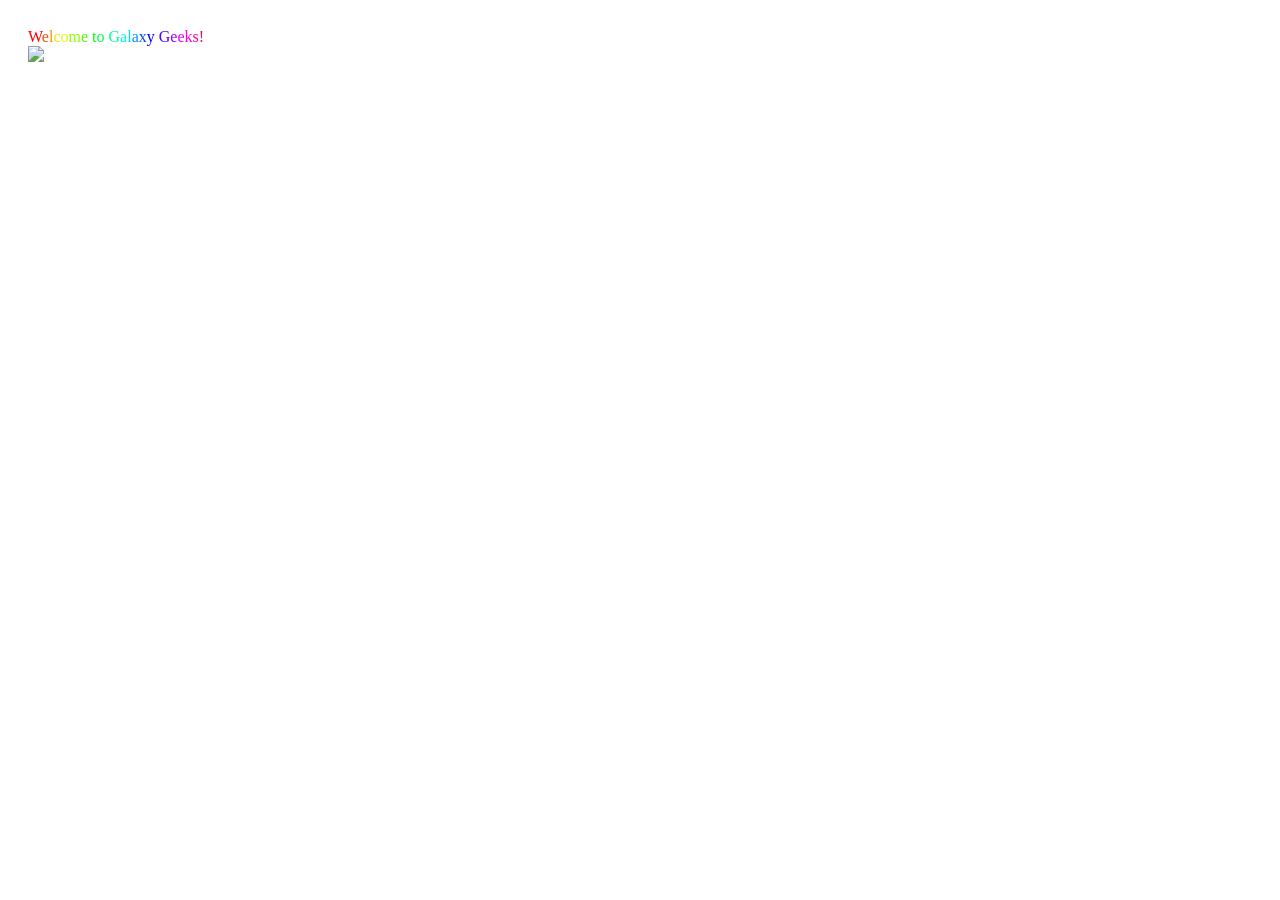
==== index.html @ c231f63b "Change display style for .computer class" ====
<!DOCTYPE html>
<html>
<head>
    <title>Galaxy Geeks</title>
    <style>
        body {
            background-image: url(https://blob.gifcities.org/gifcities/PP3XGMEYBYI4PIHYG3XJUZSM4VCFE4UM.gif); 
            padding: 20px; 
        }
		.computer {
  {
  display: block;
  margin-left: auto;
  margin-right: auto;
}
        .rainbow-text {	font-family: Arial Black, Gadget, sans-serif;	font-weight: bold;	text-align: center;	font-size: 50px;	text-shadow: 1px 1px 0px #A3A3A3;}.rainbow-text .block-line > span {	display: inline-block;}
    </style>
</head>
<body>
    <div class="rainbow-text">
	<span class="block-line"><span><span style="color:#ff0000">W</span><span style="color:#ff4d00">e</span><span style="color:#ff9500">l</span><span style="color:#ffdd00">c</span><span style="color:#d9ff00">o</span><span style="color:#91ff00">m</span><span style="color:#48ff00">e</span></span> <span><span style="color:#00ff00">t</span><span style="color:#00ff4d">o</span></span> <span><span style="color:#00ff95">G</span><span style="color:#00ffdd">a</span><span style="color:#00d9ff">l</span><span style="color:#0091ff">a</span><span style="color:#0048ff">x</span><span style="color:#0000ff">y</span></span> <span><span style="color:#4d00ff">G</span><span style="color:#9500ff">e</span><span style="color:#dd00ff">e</span><span style="color:#ff00d9">k</span><span style="color:#ff0091">s</span><span style="color:#ff0048">!</span></span></span>
</div>
	<a href="mainwebsite.html">
  <img src="https://blob.gifcities.org/gifcities/JOKGFLTNFXVHDYWYEP22KJ66A3DGSTTT.gif" class="computer">
</a>
</body>
</html>
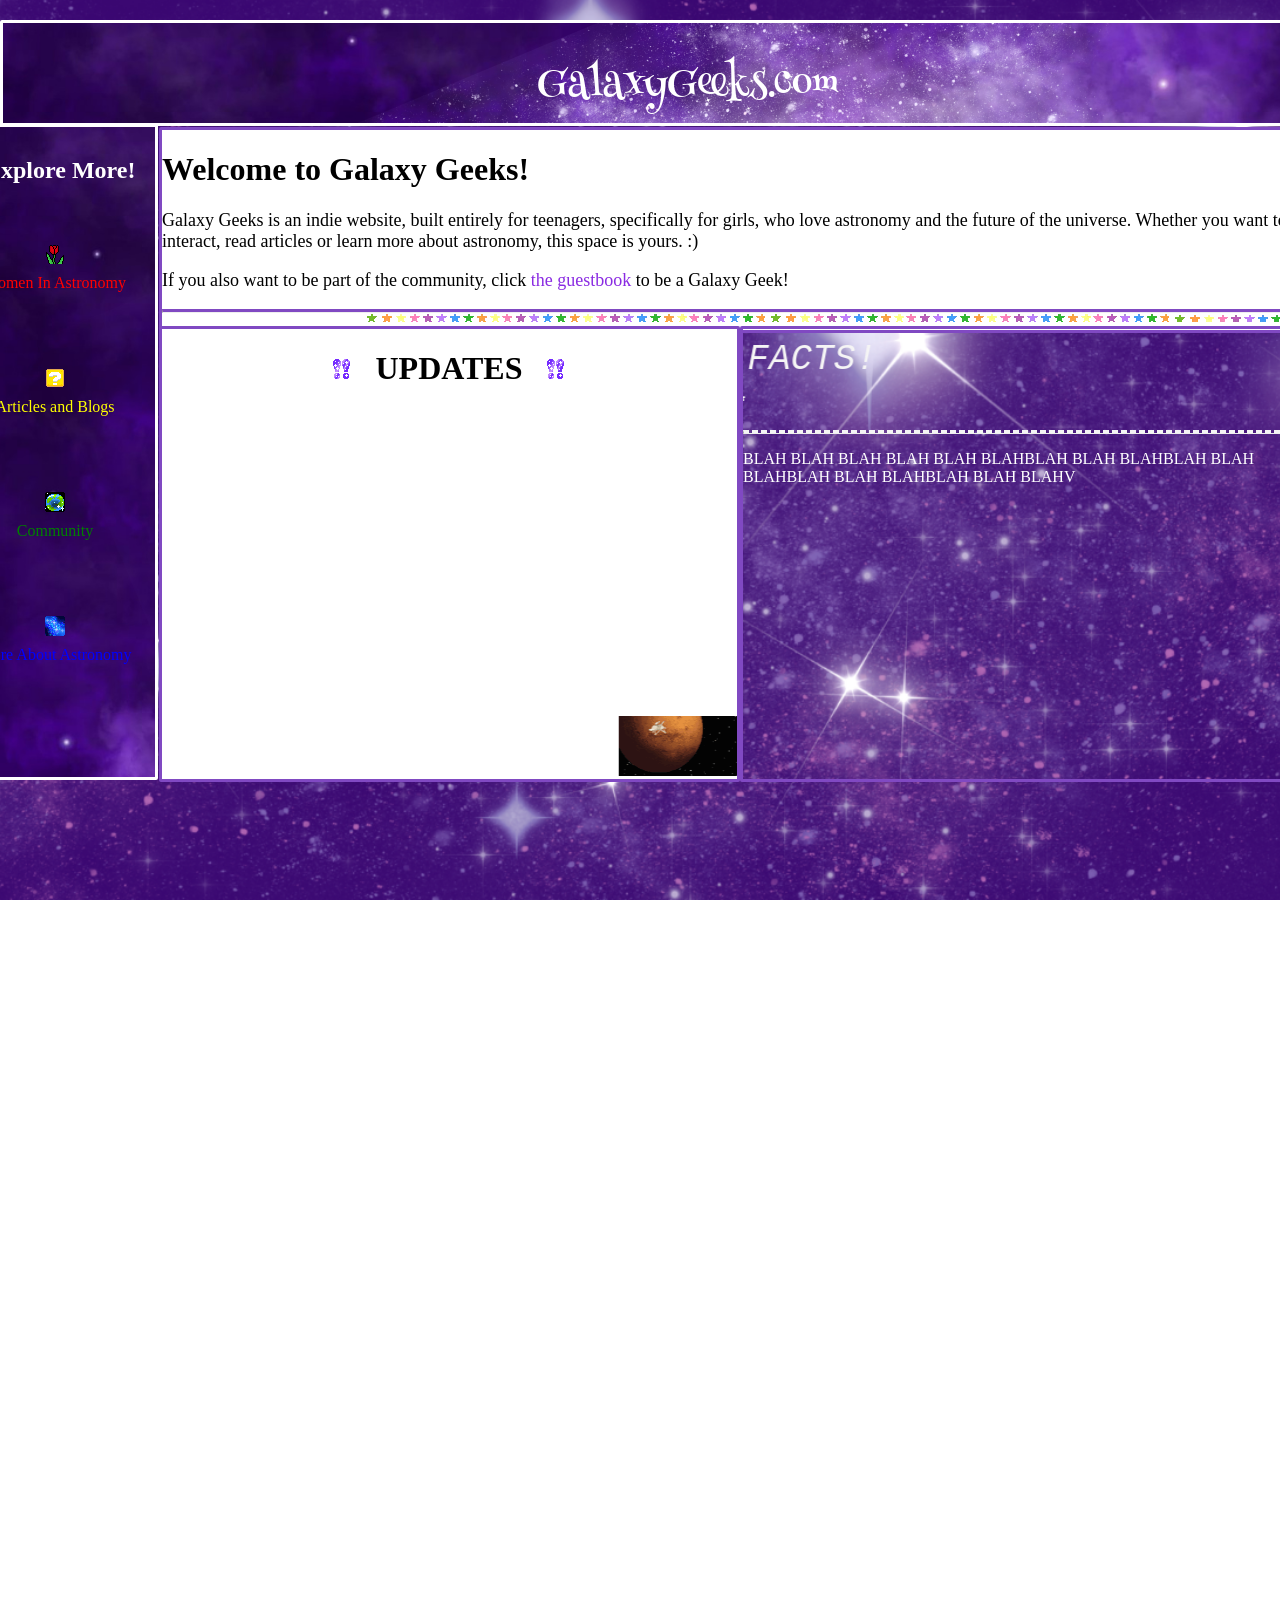
==== commit 3da39fae: "Add Google Fonts and update HTML structure" ====
--- a/index.html
+++ b/index.html
@@ -1,28 +1,70 @@
 <!DOCTYPE html>
 <html>
 <head>
+    <link rel="preconnect" href="https://fonts.gstatic.com" crossorigin>
+<link href="https://fonts.googleapis.com/css2?family=Henny+Penny&display=swap" rel="stylesheet">
+<link href="https://fonts.googleapis.com/css2?family=Rubik+Mono+One&display=swap" rel="stylesheet">
+<script defer src="index.js"></script>
+    <link rel="stylesheet" href="mainwebsite.css">
+    <link rel="signup" href="signup.html">
     <title>Galaxy Geeks</title>
-    <style>
-        body {
-            background-image: url(https://blob.gifcities.org/gifcities/PP3XGMEYBYI4PIHYG3XJUZSM4VCFE4UM.gif); 
-            padding: 20px; 
-        }
-		.computer {
-  {
-  display: block;
-  margin-left: auto;
-  margin-right: auto;
-}
-        .rainbow-text {	font-family: Arial Black, Gadget, sans-serif;	font-weight: bold;	text-align: center;	font-size: 50px;	text-shadow: 1px 1px 0px #A3A3A3;}.rainbow-text .block-line > span {	display: inline-block;}
-    </style>
 </head>
 <body>
-    <div class="rainbow-text">
-	<span class="block-line"><span><span style="color:#ff0000">W</span><span style="color:#ff4d00">e</span><span style="color:#ff9500">l</span><span style="color:#ffdd00">c</span><span style="color:#d9ff00">o</span><span style="color:#91ff00">m</span><span style="color:#48ff00">e</span></span> <span><span style="color:#00ff00">t</span><span style="color:#00ff4d">o</span></span> <span><span style="color:#00ff95">G</span><span style="color:#00ffdd">a</span><span style="color:#00d9ff">l</span><span style="color:#0091ff">a</span><span style="color:#0048ff">x</span><span style="color:#0000ff">y</span></span> <span><span style="color:#4d00ff">G</span><span style="color:#9500ff">e</span><span style="color:#dd00ff">e</span><span style="color:#ff00d9">k</span><span style="color:#ff0091">s</span><span style="color:#ff0048">!</span></span></span>
+    <div class="head-box">
+  <h1>GalaxyGeeks.com</h1>
+</div> 
+    <div class="content">
+        <h2 style="color:white; position:relative; top:10px; left: 30px;">Explore More!</h2>
+        <img src="womeninastronomy.gif" style="position:relative; top:50px; left: 90px;">
+        <a href="womeninastronomy.html" target="_blank"><p class="womeninastronomy" style="color:red; position:relative; top:40px; left: 0px; text-align: center;">Women In Astronomy</p></a>
+        <img src="articles.gif" style="position:relative; top:100px; left: 90px;">
+        <a href="articles.html" target="_blank"><p class="articles" style="color:yellow; position:relative; top:90px; left: 0px; text-align: center;">Articles and Blogs</p></a>
+        <img src="community.gif" style="position:relative; top:150px; left: 90px;">
+        <a href="community.html" target="_blank"><p class="community" style="color: green; position:relative; top: 140px; text-align: center;">Community</p></a>
+        <img src="moreaboutastronomy.gif" style="position:relative; top:200px; left: 90px;">
+        <a href="astronomy.html" target="_blank"><p class="astronomy" style="color:blue; position:relative; top:190px; left: 0px; text-align: center;">More About Astronomy</p></a>
+    </div>
+    <main class="main-box">
+<h1 class="main-box-h1" style="font-family: Georgia, 'Times New Roman', Times, serif;">Welcome to Galaxy Geeks!</h1>
+<p style="font-size: large; font-family:Georgia, 'Times New Roman', Times, serif;">Galaxy Geeks is an indie website, built entirely for teenagers, specifically for girls, who love astronomy and the future of the universe. Whether you want to interact, read articles or learn more about astronomy, this space is yours. :)</p>
+<p style="font-size: large; font-family:Georgia, 'Times New Roman', Times, serif;">If you also want to be part of the community, click <a class="guestbook" href="https://galaxygeekquestbook.atabook.org/">the guestbook</a> to be a Galaxy Geek!</p>
+<hr style="border-top: 3px solid rgb(128, 73, 194);">
+    </main>
+<div class="divider">
+    <img src="rainbowstars4.gif">
+    <img src="rainbowstars4.gif">
+    <img src="rainbowstars5.gif">
 </div>
-	<a href="mainwebsite.html">
-  <img src="https://blob.gifcities.org/gifcities/JOKGFLTNFXVHDYWYEP22KJ66A3DGSTTT.gif" class="computer">
-</a>
+<div class="sidebox">
+
+    <h1 class="side-box-h1" style="text-align: center; font-family:Georgia, 'Times New Roman', Times, serif;">UPDATES</h1>
+    <img src="moon.gif" class="warningsign">
+    <img src="moon.gif" class="warningsign2">
+    <marquee class="marq2" direction="center"  bgcolor="white" loop="infinite">
+            <div class="main">
+                <img src="spacead.gif" class="ad">
+                <img src="spacead2.gif" class="ad">
+                <img src="spacead3.gif" class="ad">
+                <img src="spacead4.gif" class="ad">
+                <img src="spacead5.gif" class="ad">
+                <img src="spacead6.gif" class="ad">
+            </div>
+        </marquee>
+</div>
+<div class="sidebox2">
+    <div class="main">
+        <marquee class="marq" direction="right" style="background-image: url('https://dl3.glitter-graphics.net/pub/1816/1816003ae89mys83f.gif');" loop="infinite">
+            <div class="geek1">
+                3 ASTRONOMY FACTS!
+            </div>
+            <div class="geek2" style="color: whitesmoke; font-weight: bold;">
+               ★ᯓ Daily dose of astronomy facts ᯓ★
+            </div>
+        </marquee>
+    </div>
+    <hr style="border-top: 3px dashed whitesmoke;">
+    <p style="color:white;">BLAH BLAH BLAH BLAH BLAH BLAHBLAH BLAH BLAHBLAH BLAH BLAHBLAH BLAH BLAHBLAH BLAH BLAHV</p>
+</div>
 </body>
 </html>
 
--- a/mainwebsite.css
+++ b/mainwebsite.css
@@ -0,0 +1,172 @@
+        body {
+             background-image: url(background2.png);
+             background-attachment: fixed;
+            background-position: center;
+            background-repeat: no-repeat;
+            background-size: cover;
+            margin: 0;
+            padding: 0;
+            width: 100%;
+            height: 100%;
+            overflow: hidden;
+        }
+        .head-box {
+             width: 1370px;
+             height: 100px;
+             background-image: url("A.png");     
+             border-radius: 2px;       
+             border: 3px solid white;  
+             padding: 0 auto;               
+             margin: 0 auto;
+             position:relative;
+             top: 20px;
+                          
+            }
+        .head-box h1{
+            text-align: center;         
+             color: white;              
+             font-size: 40px;
+             font-family: "Henny Penny", system-ui;
+             font-weight: 400;
+             font-style: normal;
+        }
+        .content {
+            width: 200px;
+            height: 650px;
+            background-image: url("A.png");     
+            border-radius: 2px;       
+            border: 3px solid white;  
+            padding: 0 auto;               
+            margin: 0 auto; 
+            position: relative;
+            top: 18px; 
+            right: 585px;
+        }
+        .main-box {
+            width: 1164px;
+            height: 200px;
+            background-color: white;     
+            border-radius: 2px;         
+            border: 3px solid rgb(128, 73, 194);
+            padding: 0 auto;               
+            margin: 0 auto; 
+            position: relative;
+            top: -635px; 
+            left: 104px;
+        }
+        .sidebox {
+            width: 575px;
+            height: 450px;
+            background-color: white;     
+            border-radius: 2px;         
+            border: 3px solid rgb(128, 73, 194);
+            padding: 0 auto;               
+            margin: 0 auto; 
+            position: relative;
+            top: -660px; 
+            left: -191px;
+             overflow: hidden;
+
+        }
+        .sidebox2 {
+            width: 582px;
+            height: 450px;    
+            border-radius: 2px;         
+            border: 3px solid rgb(128, 73, 194);
+            padding: 0 auto;               
+            margin: 0 auto; 
+            position: relative;
+            top: -1116px; 
+            left: 394px;
+            background-image: url('https://dl3.glitter-graphics.net/pub/1816/1816003ae89mys83f.gif');
+            background-attachment: fixed;
+            background-repeat: repeat;
+
+        }
+        a:link {
+            background-color: transparent;
+            text-decoration: none;
+        }
+        .divider {
+            background: none;             
+            padding: 0 auto;               
+            margin: 0 auto; 
+            position: relative;
+            top: -660px; 
+            left: 365px; 
+        }
+        .guestbook {
+        font-size: large;
+        color:blueviolet;
+        }
+        .marq2 {
+            padding-top: 0px;
+            padding-bottom: 0px;
+            border: 3px dotted white;
+            background-attachment: fixed;
+            background-repeat: repeat;
+            position: relative;
+            top: 280px;
+            left: 10px;
+
+;
+        }
+        .ad {
+            background: none;             
+            padding: 0 auto;               
+            margin: 0 auto; 
+            position: relative;
+            top: 0px;
+            left: 10px;
+                    
+        }
+        .main {
+            text-align: center;
+        }
+
+        .marq {
+            padding-top: 10px;
+            padding-bottom: 10px;
+            background-attachment: fixed;
+            background-repeat: repeat;
+
+;
+        }
+
+        .geek1 {
+            font-size: 36px;
+            font-weight: bold;
+            color: whitesmoke;
+            padding-bottom: 10px;
+            font-family: "Rubik Mono One", monospace;
+            font-weight: 400;
+            font-style:italic;
+
+        }
+        .warningsign {
+            background: none;             
+            padding: 0 auto;               
+            margin: 0 auto; 
+            position: relative;
+            top: -50px;
+            left: 170px;
+
+
+        }
+        .warningsign2 {
+            background: none;             
+            padding: 0 auto;               
+            margin: 0 auto; 
+            position: relative;
+            top: -50px;
+            left: 360px;
+
+
+        }
+      
+      
+
+
+        
+      
+        
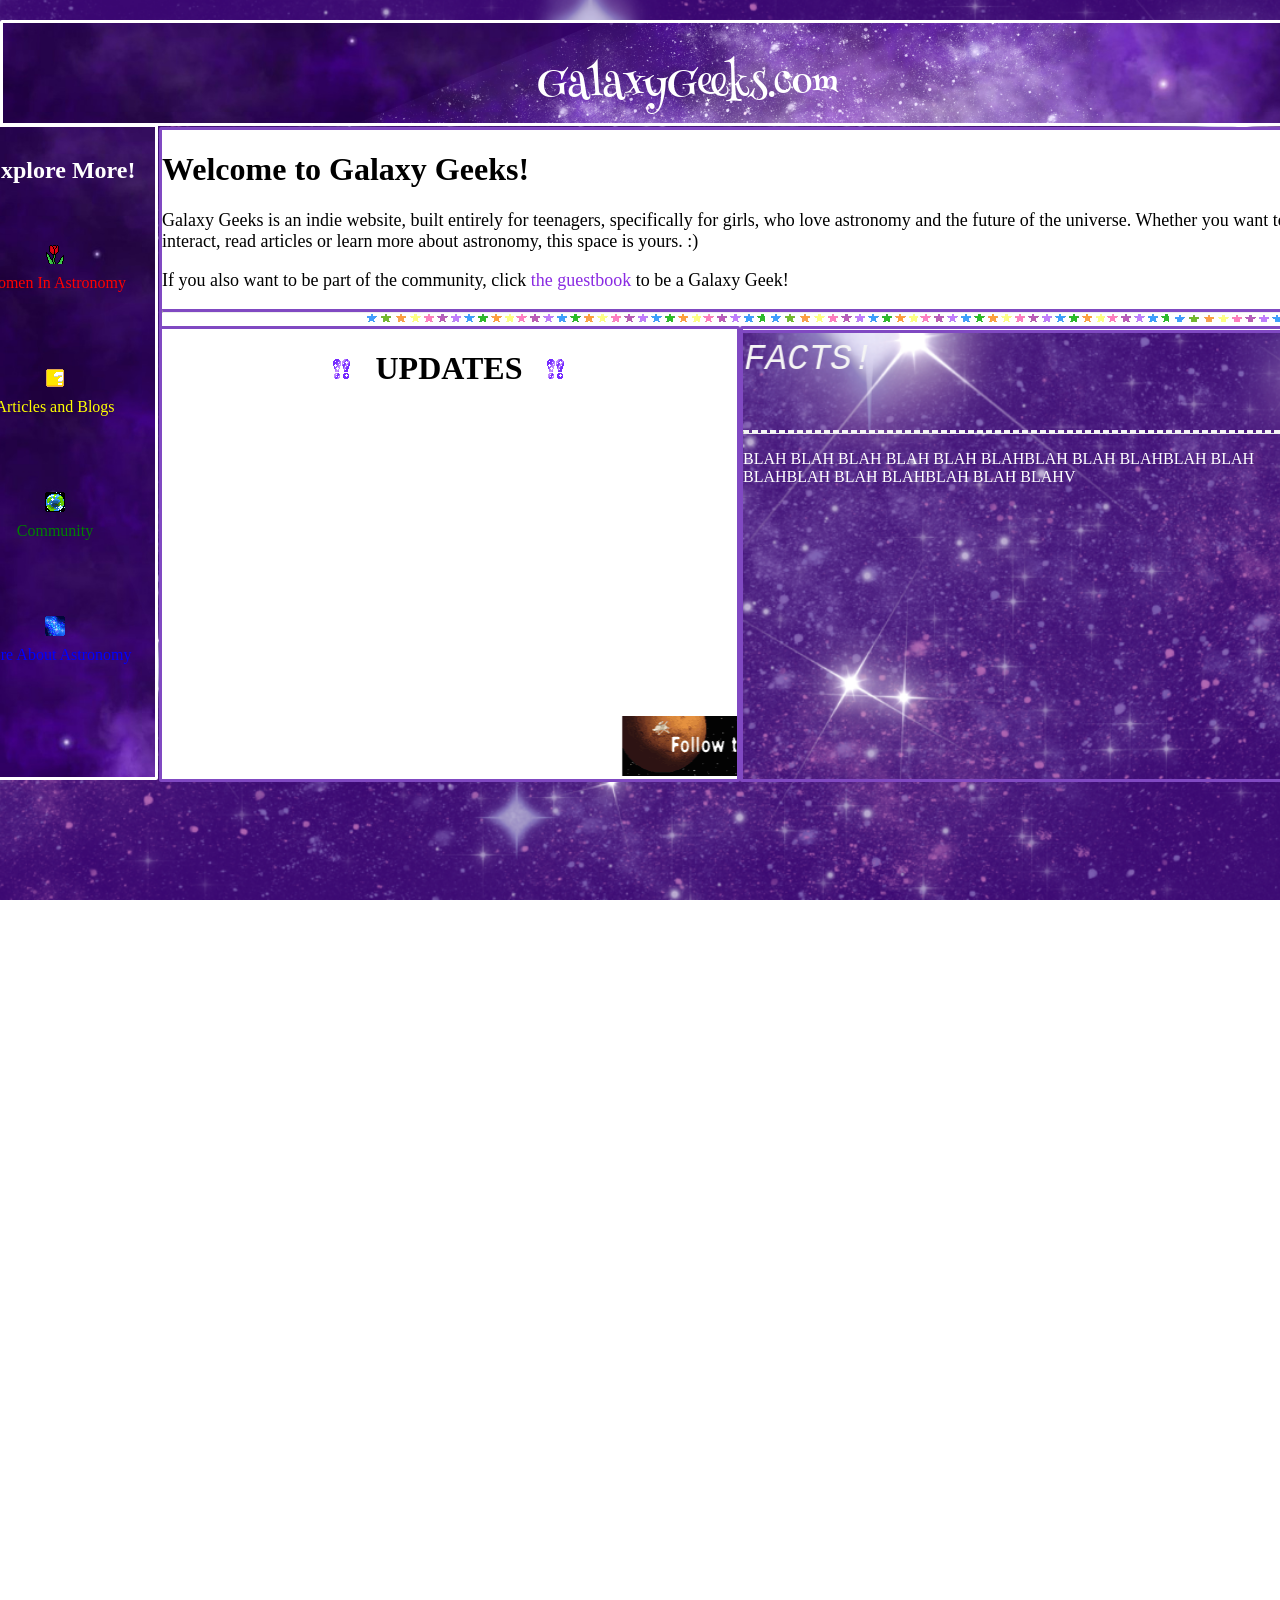
==== commit f68fbaa2: "Add Google site verification meta tag Added Google site verification meta tag to the head and body s" ====
--- a/index.html
+++ b/index.html
@@ -1,6 +1,7 @@
 <!DOCTYPE html>
 <html>
 <head>
+   <meta name="google-site-verification" content="t2uQrAEOTDTUaozj__ysyFFVy_ASiZFV-Qpoa8PqTUg" />
     <link rel="preconnect" href="https://fonts.gstatic.com" crossorigin>
 <link href="https://fonts.googleapis.com/css2?family=Henny+Penny&display=swap" rel="stylesheet">
 <link href="https://fonts.googleapis.com/css2?family=Rubik+Mono+One&display=swap" rel="stylesheet">
@@ -65,6 +66,7 @@
     <hr style="border-top: 3px dashed whitesmoke;">
     <p style="color:white;">BLAH BLAH BLAH BLAH BLAH BLAHBLAH BLAH BLAHBLAH BLAH BLAHBLAH BLAH BLAHBLAH BLAH BLAHV</p>
 </div>
+    <meta name="google-site-verification" content="t2uQrAEOTDTUaozj__ysyFFVy_ASiZFV-Qpoa8PqTUg" />
 </body>
 </html>
 
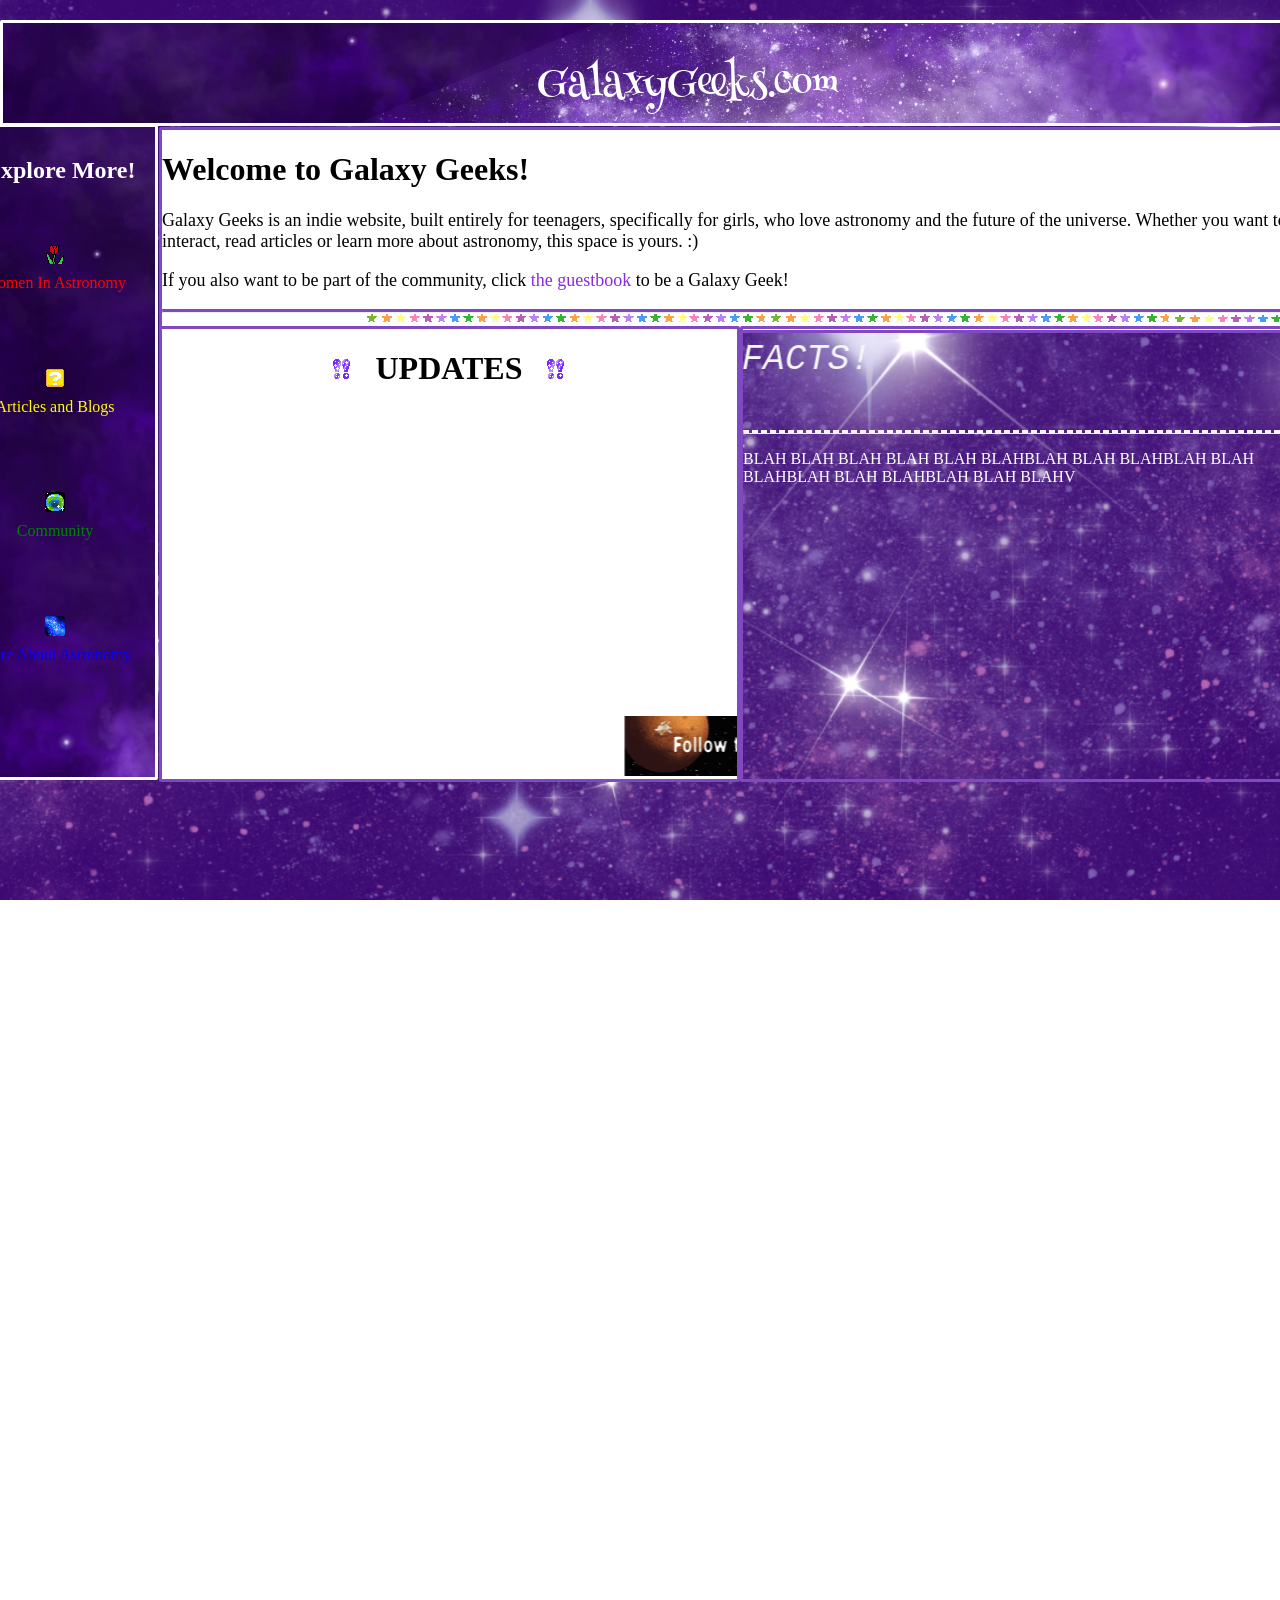
==== commit b1bfb7fe: "Fix formatting of meta tag in index.html" ====
--- a/index.html
+++ b/index.html
@@ -1,7 +1,7 @@
 <!DOCTYPE html>
 <html>
 <head>
-   <meta name="google-site-verification" content="t2uQrAEOTDTUaozj__ysyFFVy_ASiZFV-Qpoa8PqTUg" />
+   <meta name="google-site-verification" content="t2uQrAEOTDTUaozj__ysyFFVy_ASiZFV-Qpoa8PqTUg"/>
     <link rel="preconnect" href="https://fonts.gstatic.com" crossorigin>
 <link href="https://fonts.googleapis.com/css2?family=Henny+Penny&display=swap" rel="stylesheet">
 <link href="https://fonts.googleapis.com/css2?family=Rubik+Mono+One&display=swap" rel="stylesheet">
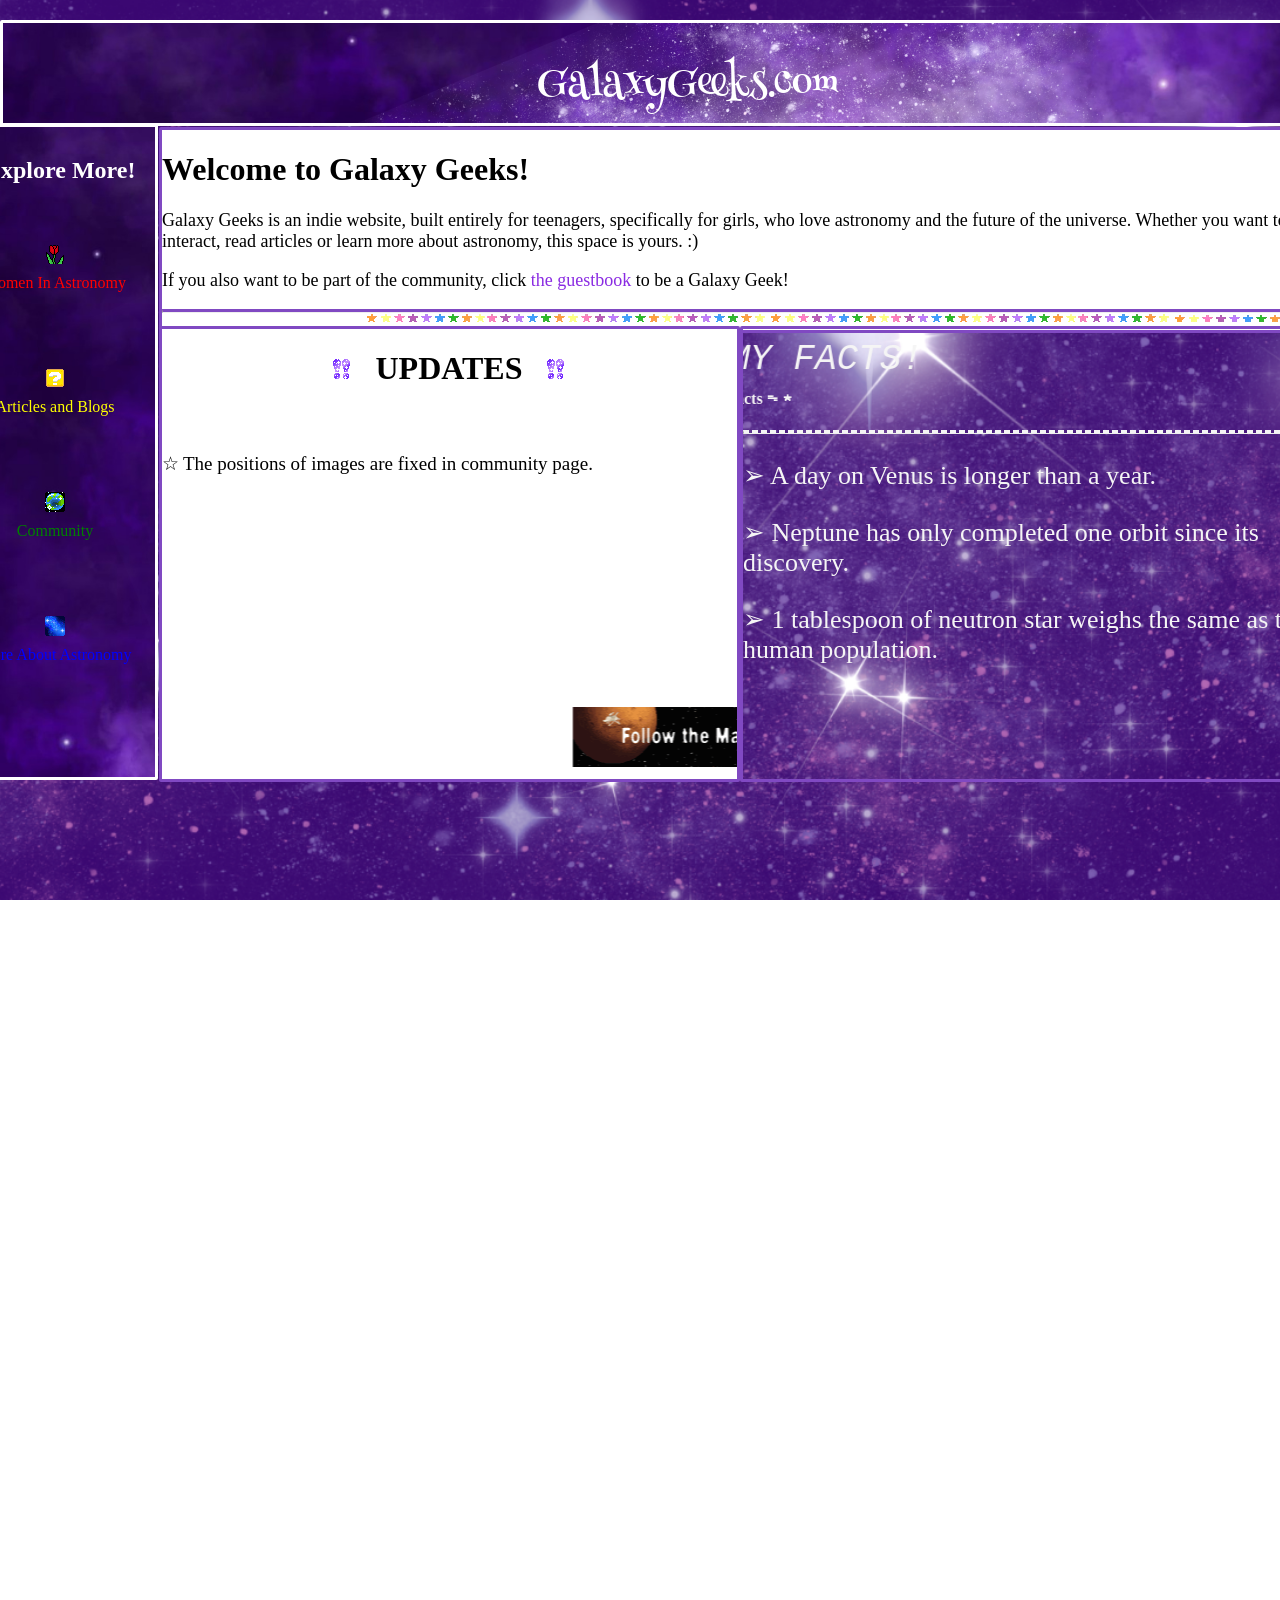
==== commit 0b10d98a: "Revise updates section with new astronomical facts Updated the content of the updates section with n" ====
--- a/index.html
+++ b/index.html
@@ -41,6 +41,7 @@
     <h1 class="side-box-h1" style="text-align: center; font-family:Georgia, 'Times New Roman', Times, serif;">UPDATES</h1>
     <img src="moon.gif" class="warningsign">
     <img src="moon.gif" class="warningsign2">
+    <p style="color: black; font-size: 19px;">☆ The positions of images are fixed in community page.</p>
     <marquee class="marq2" direction="center"  bgcolor="white" loop="infinite">
             <div class="main">
                 <img src="spacead.gif" class="ad">
@@ -64,7 +65,9 @@
         </marquee>
     </div>
     <hr style="border-top: 3px dashed whitesmoke;">
-    <p style="color:white;">BLAH BLAH BLAH BLAH BLAH BLAHBLAH BLAH BLAHBLAH BLAH BLAHBLAH BLAH BLAHBLAH BLAH BLAHV</p>
+     <p style="color: whitesmoke; font-size: 26px;">➢ A day on Venus is longer than a year.</p>
+          <p style="color: whitesmoke; font-size: 26px;">➢ Neptune has only completed one orbit since its discovery.</p>
+          <p style="color: whitesmoke; font-size: 26px;">➢ 1 tablespoon of neutron star weighs the same as the human population.</p>
 </div>
     <meta name="google-site-verification" content="t2uQrAEOTDTUaozj__ysyFFVy_ASiZFV-Qpoa8PqTUg" />
 </body>
--- a/mainwebsite.css
+++ b/mainwebsite.css
@@ -1,14 +1,17 @@
         body {
              background-image: url(background2.png);
-             background-attachment: fixed;
+background-attachment: fixed;
             background-position: center;
             background-repeat: no-repeat;
             background-size: cover;
             margin: 0;
             padding: 0;
-            width: 100%;
+             width: 100%;
             height: 100%;
             overflow: hidden;
+
+
+             
         }
         .head-box {
              width: 1370px;
@@ -106,7 +109,7 @@
             background-attachment: fixed;
             background-repeat: repeat;
             position: relative;
-            top: 280px;
+            top: 210px;
             left: 10px;
 
 ;
@@ -169,4 +172,4 @@
 
         
       
-        +        
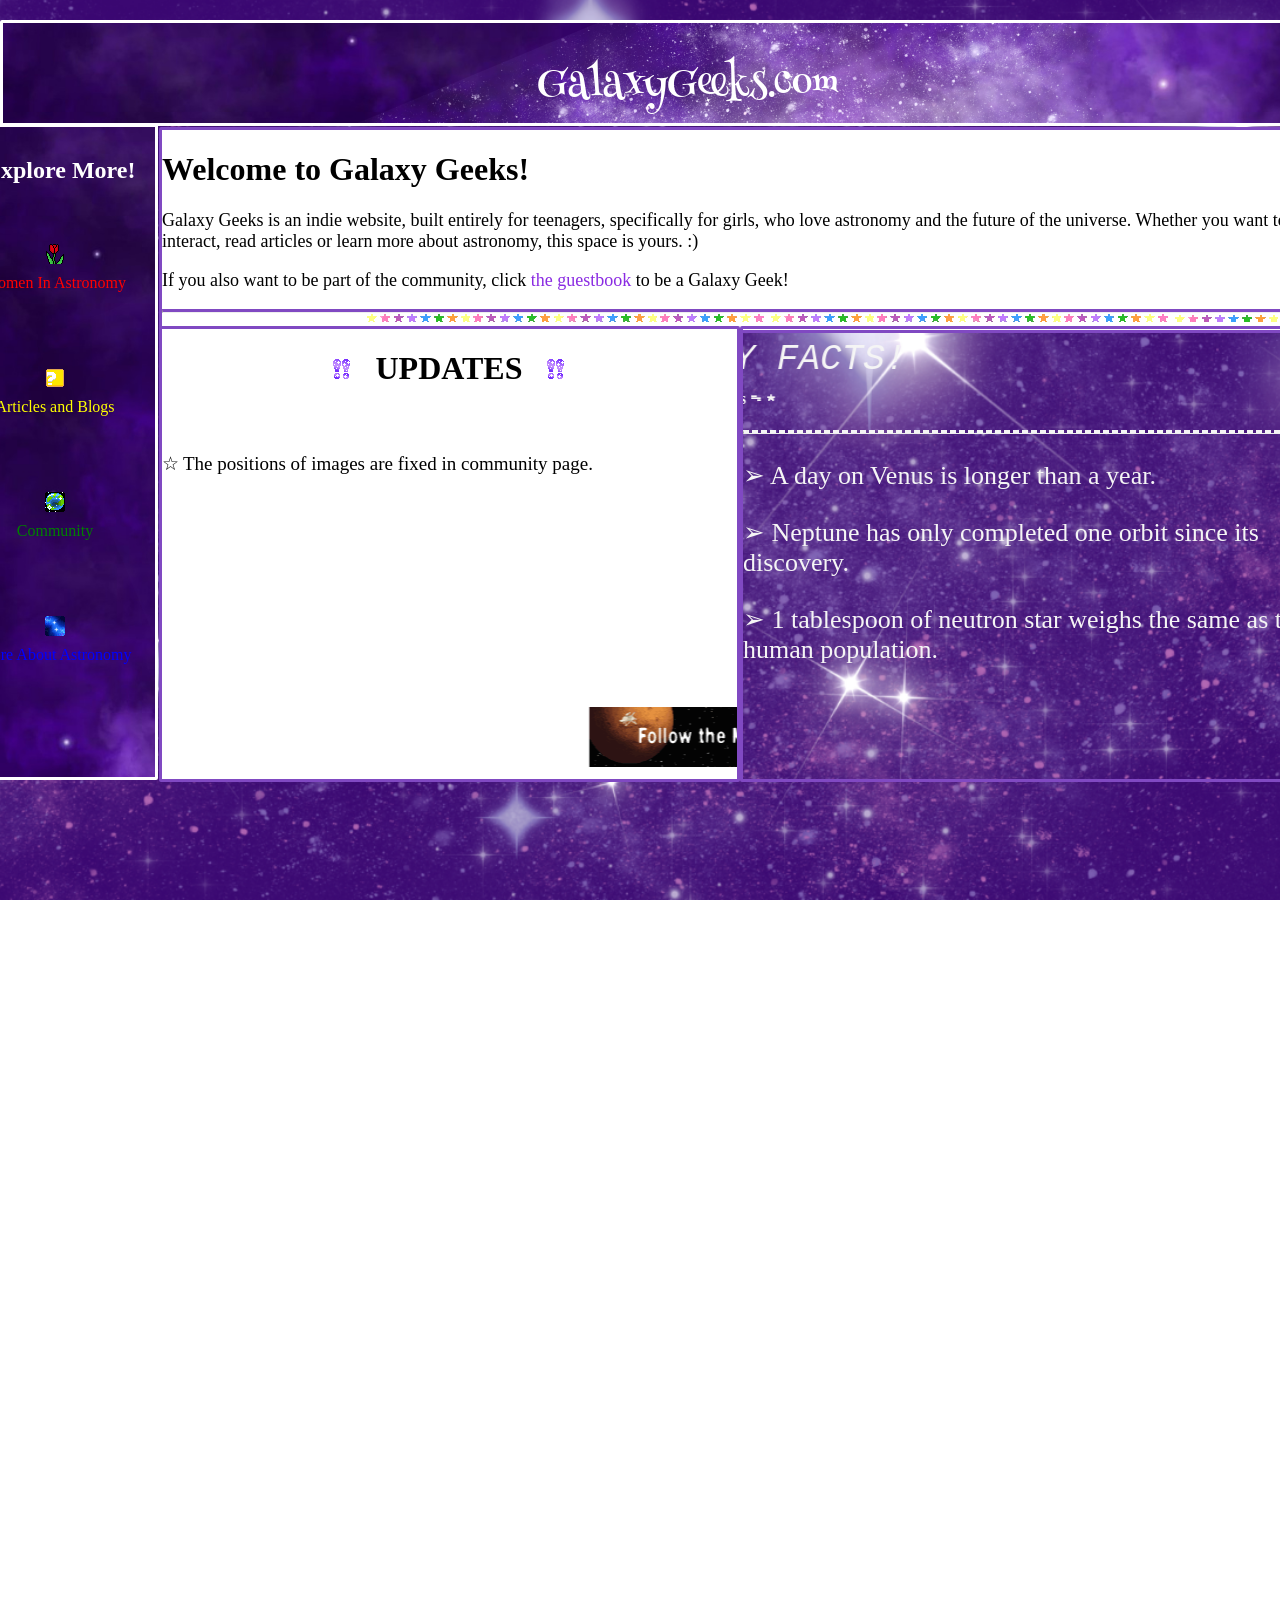
==== commit feaf8822: "Enhance mobile responsiveness in index.html Added viewport meta tag and responsive styles for mobile" ====
--- a/index.html
+++ b/index.html
@@ -1,6 +1,7 @@
 <!DOCTYPE html>
 <html>
 <head>
+   <meta name="viewport" content="width=device-width, initial-scale=1.0">
    <meta name="google-site-verification" content="t2uQrAEOTDTUaozj__ysyFFVy_ASiZFV-Qpoa8PqTUg"/>
     <link rel="preconnect" href="https://fonts.gstatic.com" crossorigin>
 <link href="https://fonts.googleapis.com/css2?family=Henny+Penny&display=swap" rel="stylesheet">
@@ -9,6 +10,23 @@
     <link rel="stylesheet" href="mainwebsite.css">
     <link rel="signup" href="signup.html">
     <title>Galaxy Geeks</title>
+   <style>
+      @media screen and (max-width: 768px) {
+  /* Stack side-by-side columns into a single column */
+  .flex-container {
+    flex-direction: column;
+  }
+
+  /* Make text smaller on mobile */
+  h1 {
+    font-size: 1.8rem;
+  }
+
+  /* Add inner breathing room so text isn't stuck to screen edges */
+  body {
+    padding: 10px;
+  }
+   </style>
 </head>
 <body>
     <div class="head-box">
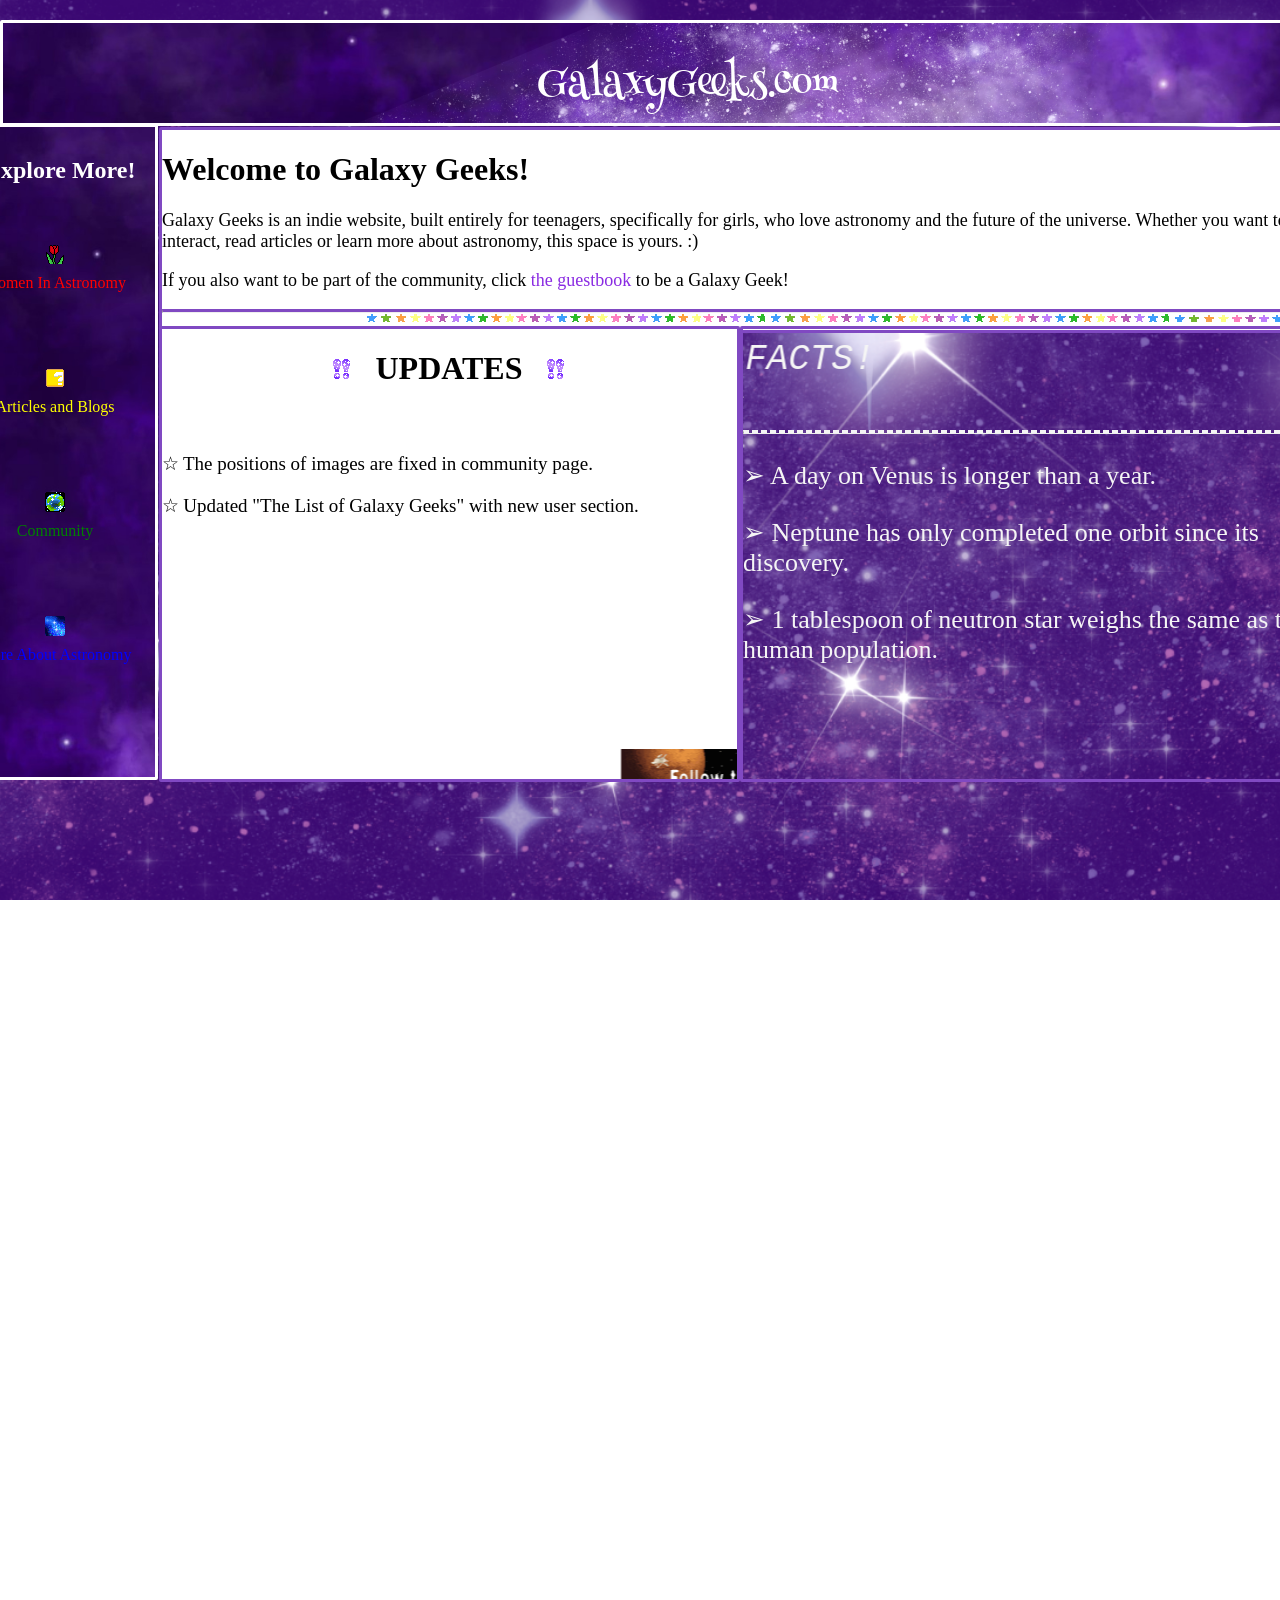
==== commit 0eaa59d8: "Add update about new user section in updates Added a new update about the user section in 'The List " ====
--- a/index.html
+++ b/index.html
@@ -60,6 +60,7 @@
     <img src="moon.gif" class="warningsign">
     <img src="moon.gif" class="warningsign2">
     <p style="color: black; font-size: 19px;">☆ The positions of images are fixed in community page.</p>
+   <p style="color: black; font-size: 19px;">☆ Updated "The List of Galaxy Geeks" with new user section.</p>
     <marquee class="marq2" direction="center"  bgcolor="white" loop="infinite">
             <div class="main">
                 <img src="spacead.gif" class="ad">
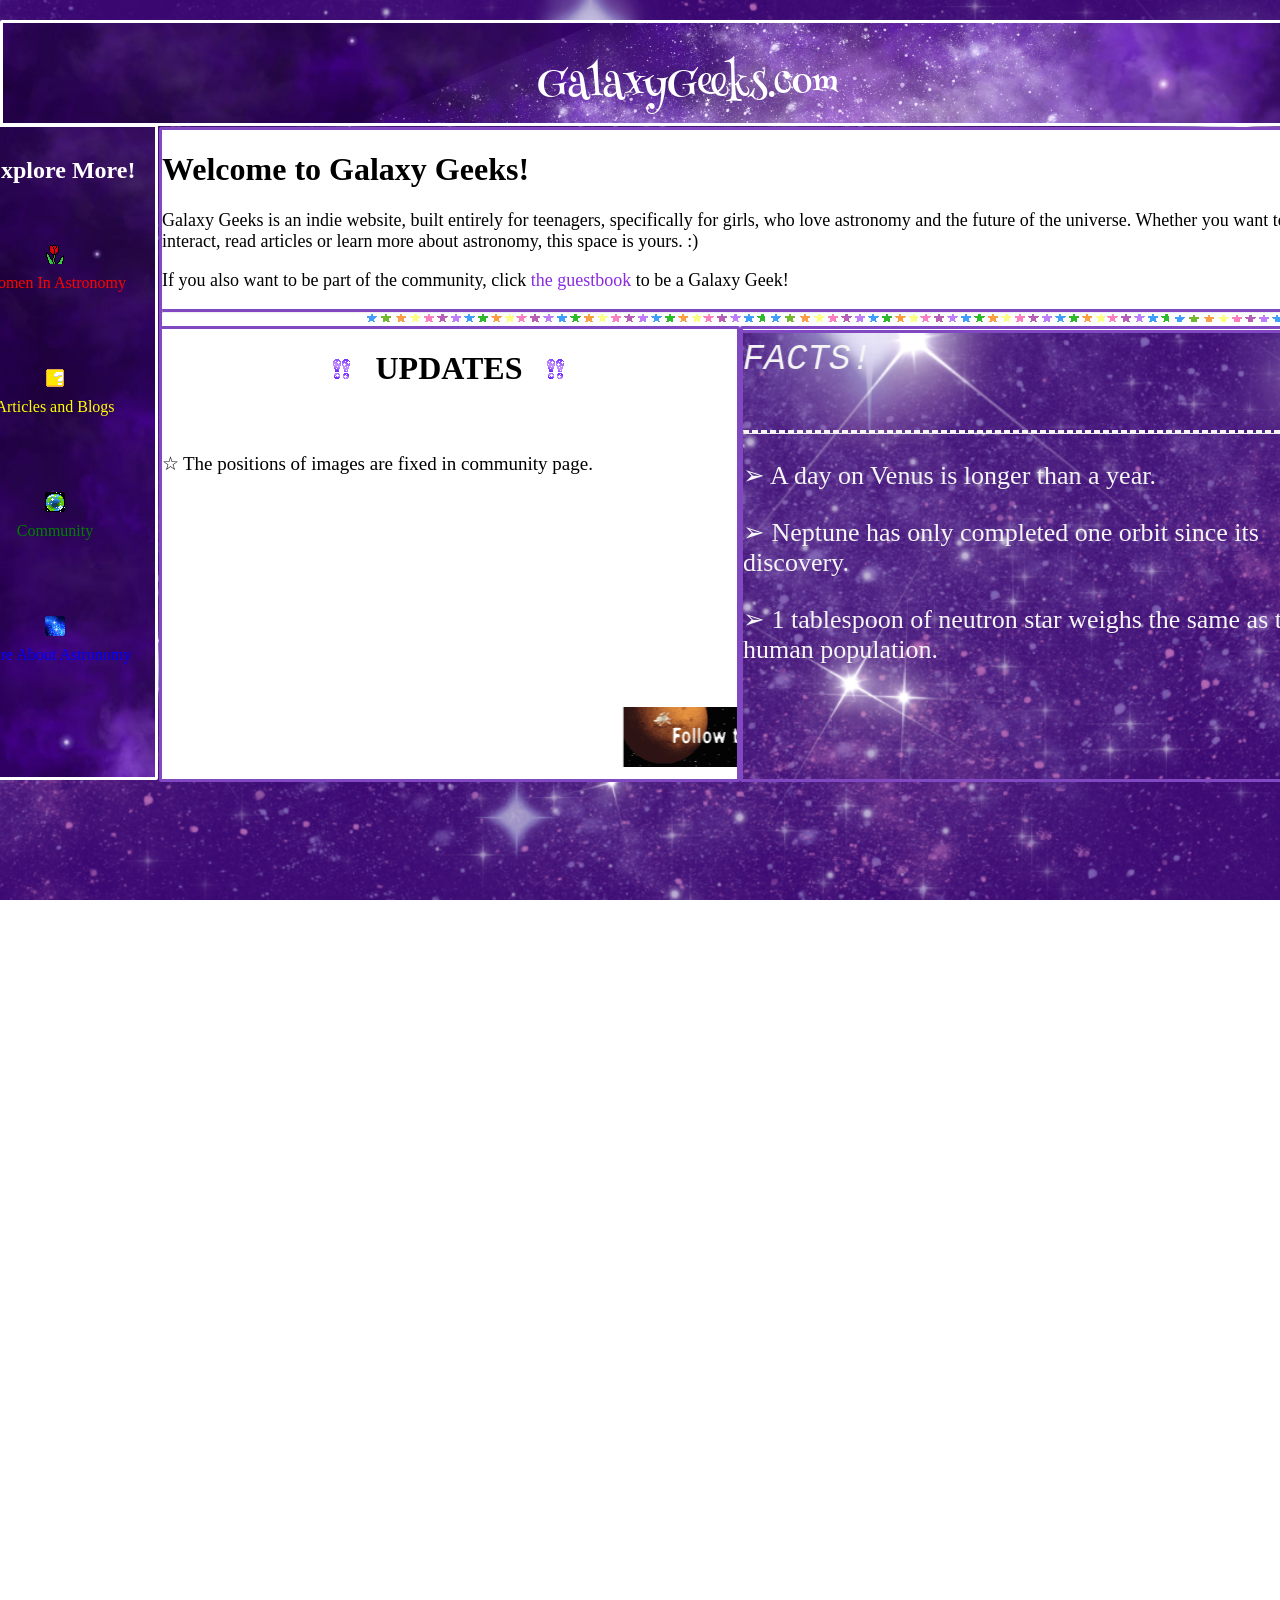
==== commit cd83cac3: "Remove outdated update message from index.html Removed outdated update message regarding 'The List o" ====
--- a/index.html
+++ b/index.html
@@ -60,7 +60,6 @@
     <img src="moon.gif" class="warningsign">
     <img src="moon.gif" class="warningsign2">
     <p style="color: black; font-size: 19px;">☆ The positions of images are fixed in community page.</p>
-   <p style="color: black; font-size: 19px;">☆ Updated "The List of Galaxy Geeks" with new user section.</p>
     <marquee class="marq2" direction="center"  bgcolor="white" loop="infinite">
             <div class="main">
                 <img src="spacead.gif" class="ad">
